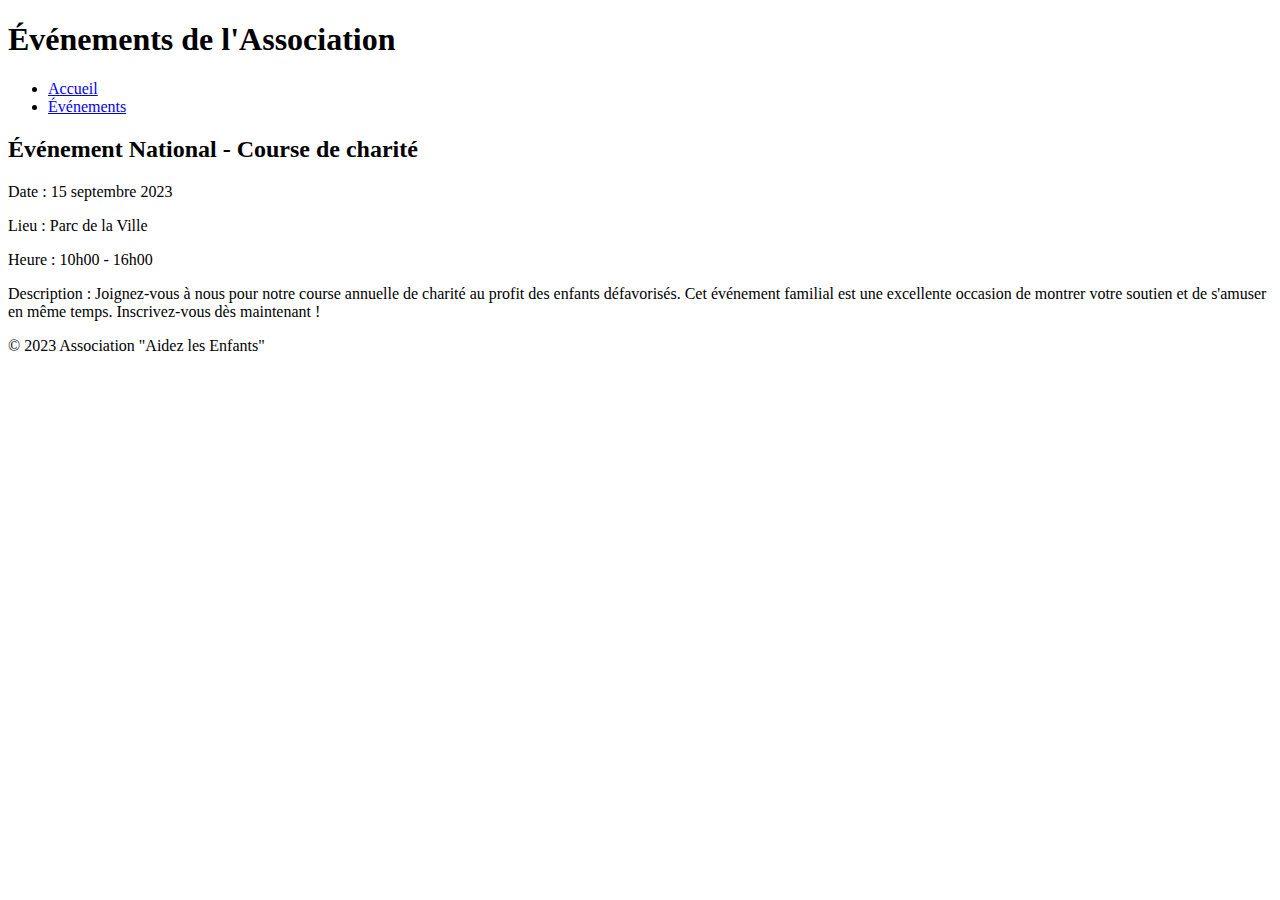
==== evenements.html @ a23cc301 "création d'un fichier de rreference evenement.html" ====
<!DOCTYPE html>
<html lang="fr">
<head>
    <meta charset="UTF-8">
    <meta name="viewport" content="width=device-width, initial-scale=1.0">
    <title>Événements de l'Association</title>
    <link rel="stylesheet" href="styles.css">
</head>
<body>
    <header>
        <h1>Événements de l'Association</h1>
        <nav>
            <ul>
                <li><a href="index.html">Accueil</a></li>
                <li><a href="evenements.html">Événements</a></li>
            </ul>
        </nav>
    </header>
    
    <section class="evenement">
        <h2>Événement National - Course de charité</h2>
        <p>Date : 15 septembre 2023</p>
        <p>Lieu : Parc de la Ville</p>
        <p>Heure : 10h00 - 16h00</p>
        <p>Description : Joignez-vous à nous pour notre course annuelle de charité au profit des enfants défavorisés. Cet événement familial est une excellente occasion de montrer votre soutien et de s'amuser en même temps. Inscrivez-vous dès maintenant !</p>
    </section>

    <footer>
        <p>&copy; 2023 Association "Aidez les Enfants"</p>
    </footer>
</body>
</html>
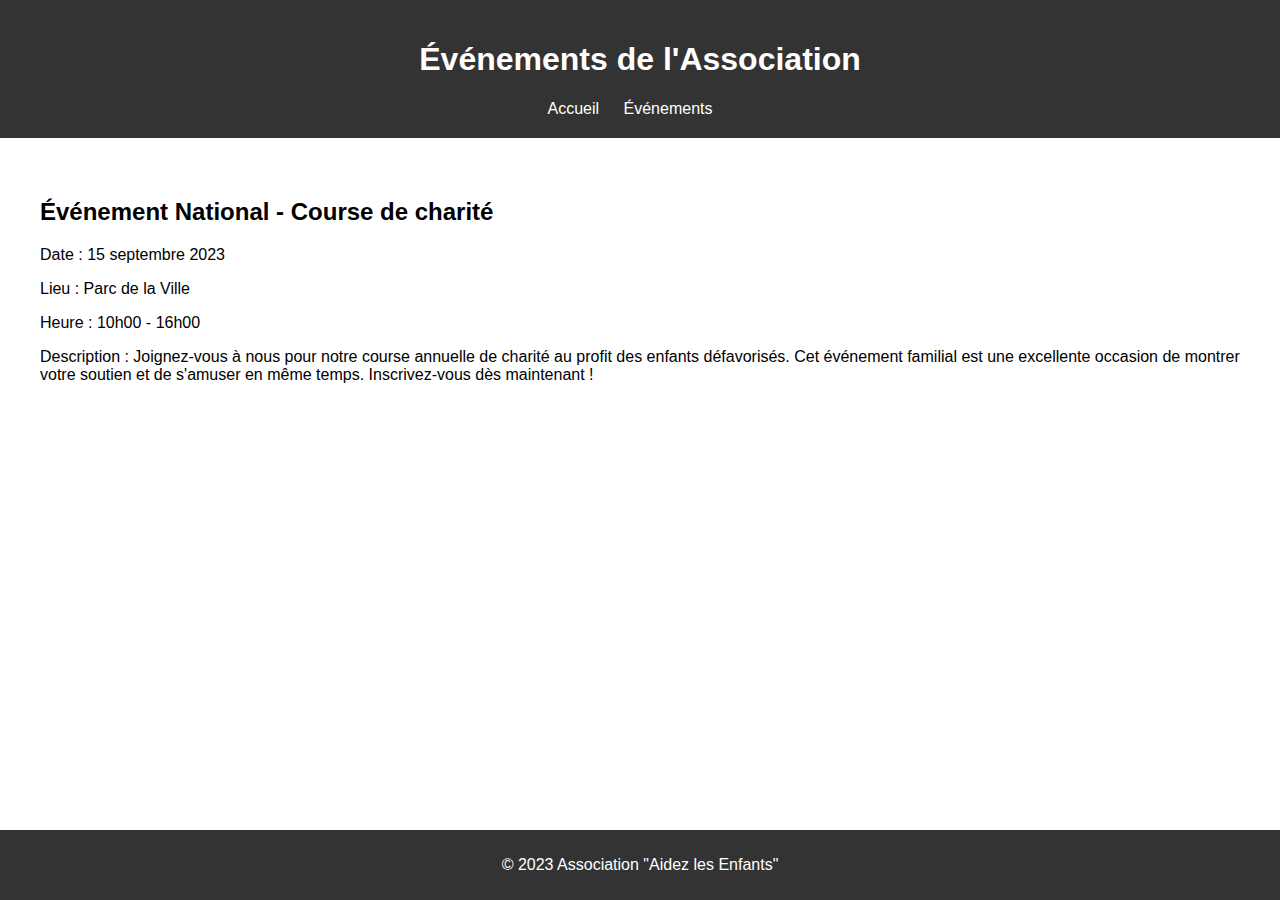
==== commit a710fb65: "creation de la balise main dans le fichier evenement.html" ====
--- a/evenements.html
+++ b/evenements.html
@@ -6,6 +6,7 @@
     <title>Événements de l'Association</title>
     <link rel="stylesheet" href="styles.css">
 </head>
+
 <body>
     <header>
         <h1>Événements de l'Association</h1>
@@ -17,13 +18,15 @@
         </nav>
     </header>
     
-    <section class="evenement">
-        <h2>Événement National - Course de charité</h2>
-        <p>Date : 15 septembre 2023</p>
-        <p>Lieu : Parc de la Ville</p>
-        <p>Heure : 10h00 - 16h00</p>
-        <p>Description : Joignez-vous à nous pour notre course annuelle de charité au profit des enfants défavorisés. Cet événement familial est une excellente occasion de montrer votre soutien et de s'amuser en même temps. Inscrivez-vous dès maintenant !</p>
-    </section>
+    <main>
+        <section class="evenement">
+            <h2>Événement National - Course de charité</h2>
+            <p>Date : 15 septembre 2023</p>
+            <p>Lieu : Parc de la Ville</p>
+            <p>Heure : 10h00 - 16h00</p>
+            <p>Description : Joignez-vous à nous pour notre course annuelle de charité au profit des enfants défavorisés. Cet événement familial est une excellente occasion de montrer votre soutien et de s'amuser en même temps. Inscrivez-vous dès maintenant !</p>
+        </section>
+    </main>
 
     <footer>
         <p>&copy; 2023 Association "Aidez les Enfants"</p>
--- a/styles.css
+++ b/styles.css
@@ -0,0 +1,55 @@
+/* Styles généraux */
+body {
+    font-family: Arial, sans-serif;
+    margin: 0;
+    padding: 0;
+    display: flex;
+    flex-direction: column;
+    min-height: 100vh;
+}
+
+header {
+    background-color: #333;
+    color: #fff;
+    text-align: center;
+    padding: 20px;
+}
+
+nav ul {
+    list-style-type: none;
+    margin: 0;
+    padding: 0;
+}
+
+nav ul li {
+    display: inline;
+    margin-right: 20px;
+}
+
+nav ul li a {
+    color: #fff;
+    text-decoration: none;
+}
+
+main {
+    flex-grow: 1;
+    padding: 20px;
+}
+
+/* Page d'accueil */
+.presentation, .contact {
+    padding: 20px;
+}
+
+/* Page des événements */
+.evenement {
+    padding: 20px;
+}
+
+/* Footer */
+footer {
+    background-color: #333;
+    color: #fff;
+    text-align: center;
+    padding: 10px;
+}
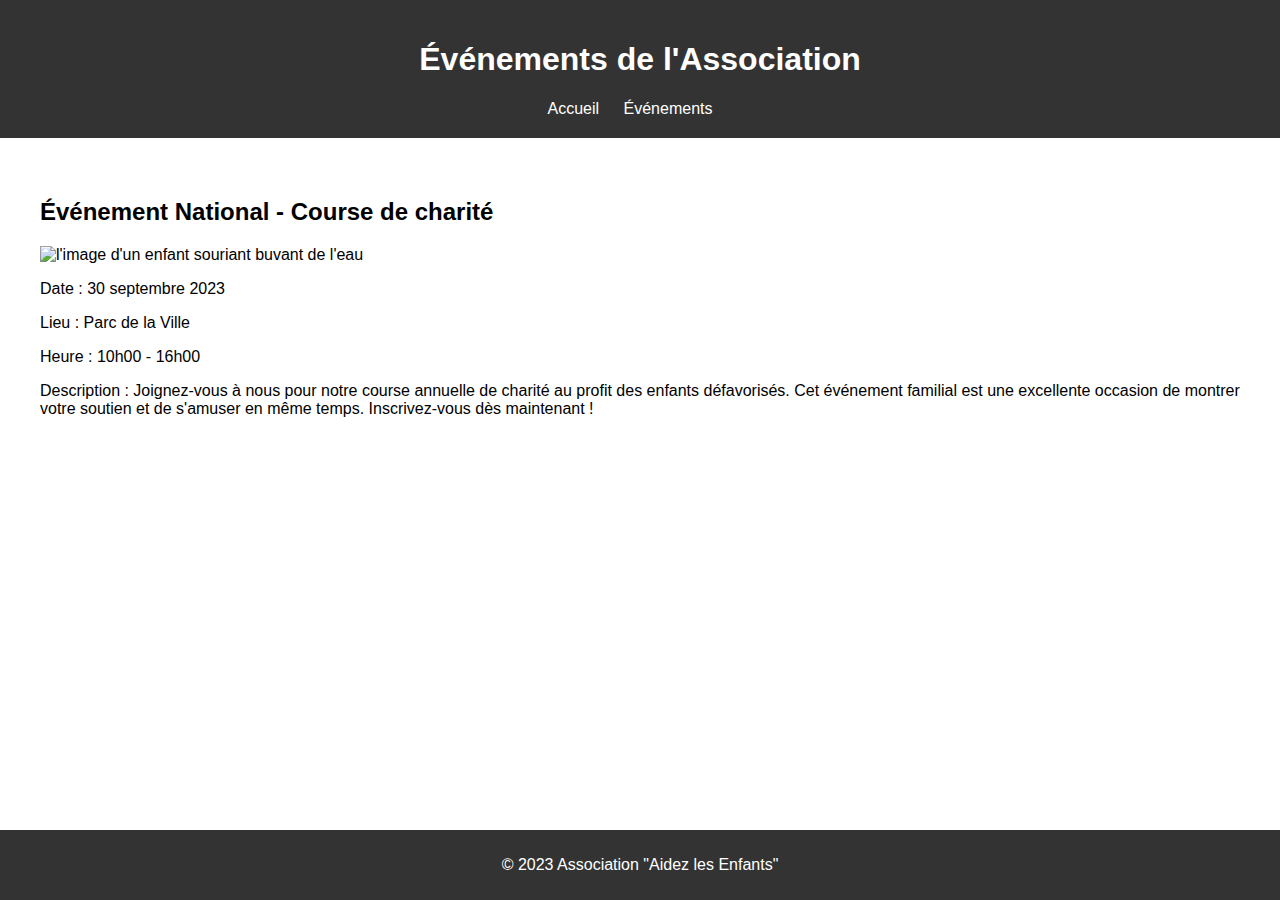
==== commit 85f03a48: "rajout d'une image dans le fichier evenement.html" ====
--- a/evenements.html
+++ b/evenements.html
@@ -21,7 +21,8 @@
     <main>
         <section class="evenement">
             <h2>Événement National - Course de charité</h2>
-            <p>Date : 15 septembre 2023</p>
+            <img src="https://resize.prod.femina.ladmedia.fr/rblr/652,438/img/var/2018-12/cadeauxsolidaires.jpg" alt="l'image d'un enfant souriant buvant de l'eau" >
+            <p>Date : 30 septembre 2023</p>
             <p>Lieu : Parc de la Ville</p>
             <p>Heure : 10h00 - 16h00</p>
             <p>Description : Joignez-vous à nous pour notre course annuelle de charité au profit des enfants défavorisés. Cet événement familial est une excellente occasion de montrer votre soutien et de s'amuser en même temps. Inscrivez-vous dès maintenant !</p>
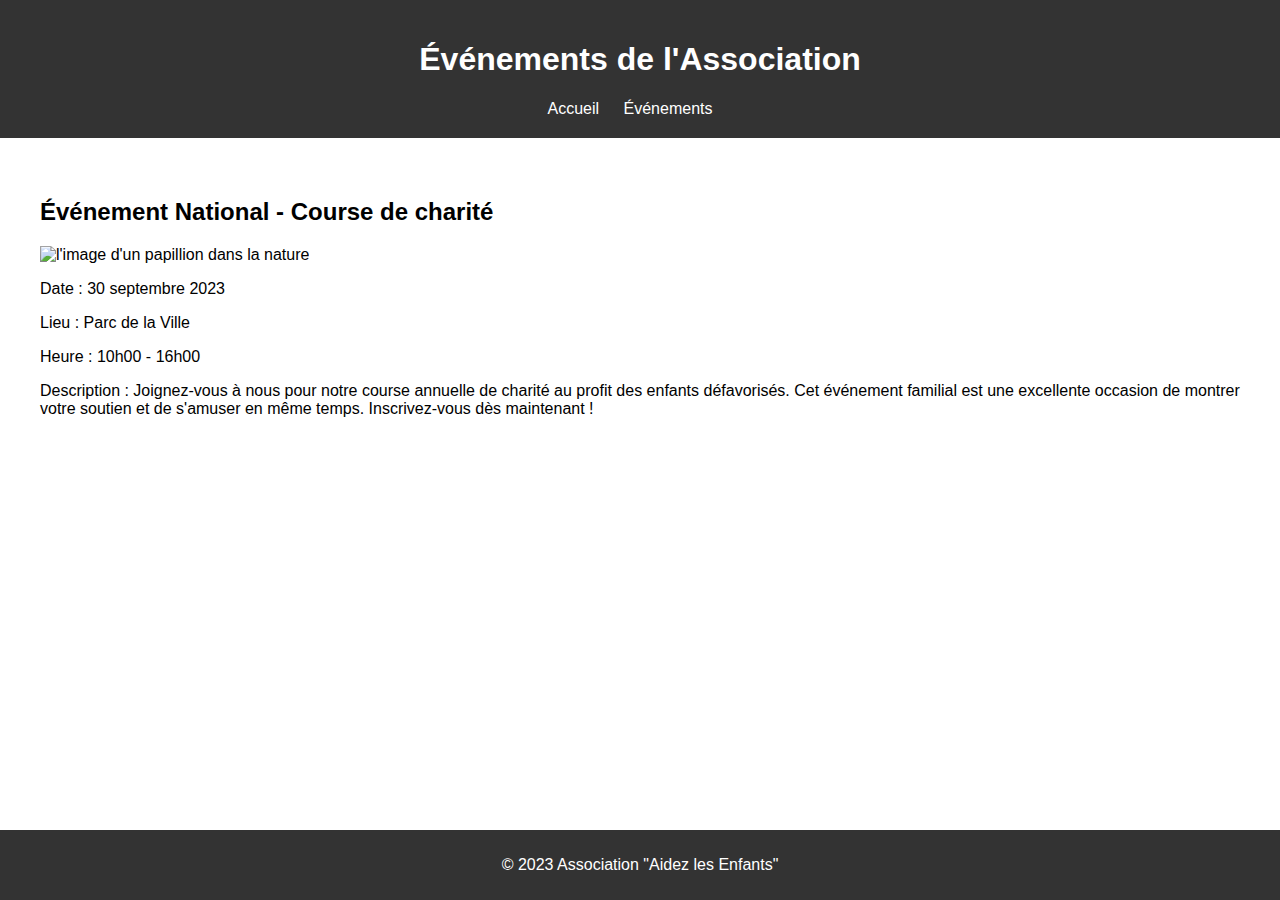
==== commit 439c1fad: "modification de l'image dans le fichier evenement.html" ====
--- a/evenements.html
+++ b/evenements.html
@@ -21,7 +21,7 @@
     <main>
         <section class="evenement">
             <h2>Événement National - Course de charité</h2>
-            <img src="https://resize.prod.femina.ladmedia.fr/rblr/652,438/img/var/2018-12/cadeauxsolidaires.jpg" alt="l'image d'un enfant souriant buvant de l'eau" >
+            <img src="beau-papillon-dans-nature.jpg" alt="l'image d'un papillion dans la nature">
             <p>Date : 30 septembre 2023</p>
             <p>Lieu : Parc de la Ville</p>
             <p>Heure : 10h00 - 16h00</p>
